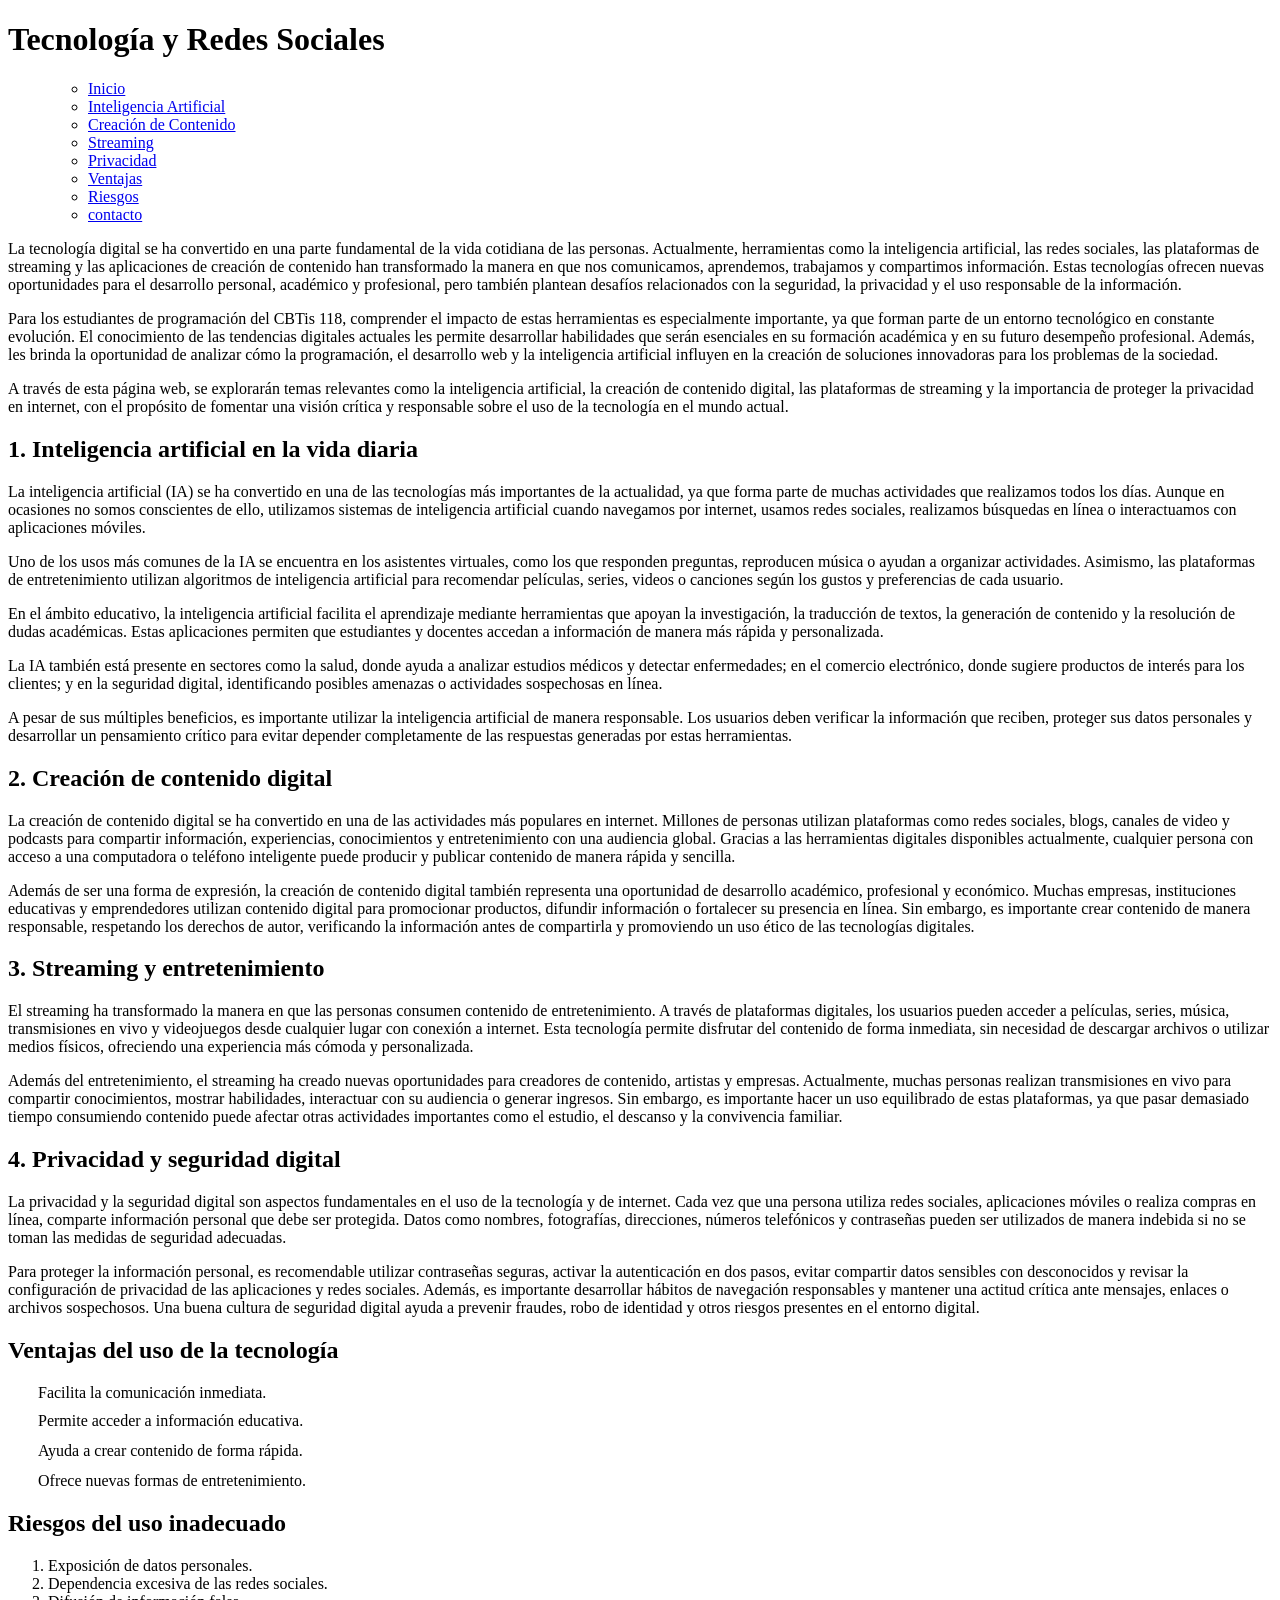
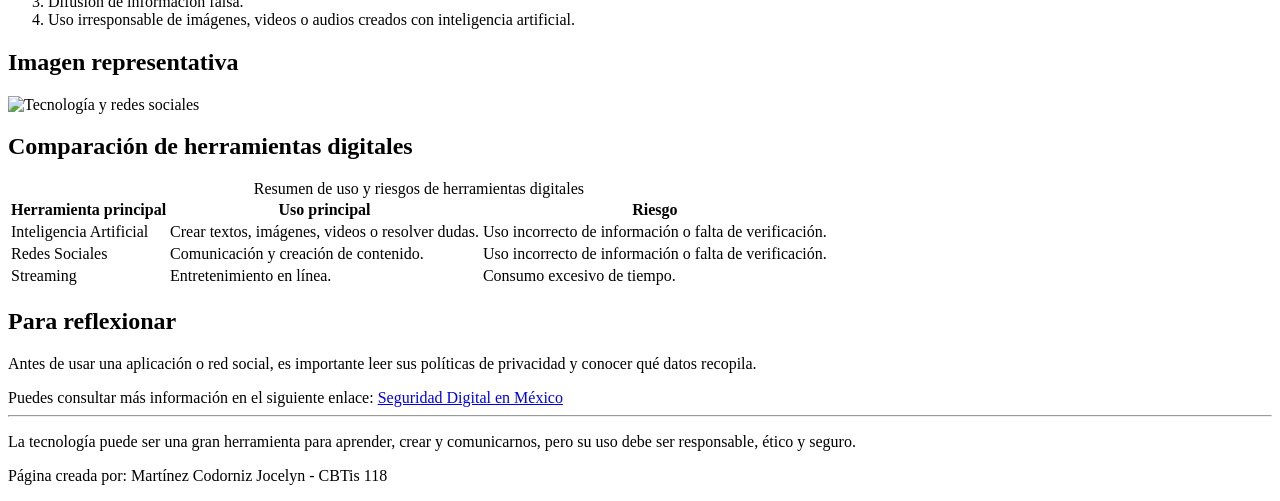
==== index.html @ 77fc49a7 "Subir archivos de la página web" ====
<!DOCTYPE html>
<html lang="es">
<head>
    <meta charset="UTF-8">
    <meta name="viewport" content="width=device-width, initial-scale=1.0">
    <title>Información base para la página</title>
    <link rel="stylesheet" href="css/estilos3.css">
</head>

<body>

    <div class="contenedorprincipal">

        
        <header class="encabezado">
            <h1>Tecnología y Redes Sociales</h1>
        </header>

        
        <nav class="menulateral">
    

            <ul class="menu">
                <ul class="menu">
                <li><a href="#inicio">Inicio</a></li>
                <li><a href="paginas/inteligencia-artificial.html">Inteligencia Artificial</a></li>
                <li><a href="paginas/creacion-contenido.html">Creación de Contenido</a></li>
                <li><a href="paginas/streaming.html">Streaming</a></li>
                <li><a href="paginas/privacidad.html">Privacidad</a></li>
                <li><a href="paginas/ventajas.html">Ventajas</a></li>
                <li><a href="paginas/riesgos.html">Riesgos</a></li>
                <li> <a href="paginas/contacto.html">contacto </a></li>
</ul>
            </ul>
        </nav>

        
        <main class="contenido">

            <section id="inicio">
                <p>
                    La tecnología digital se ha convertido en una parte fundamental de la vida cotidiana de las personas.
                    Actualmente, herramientas como la inteligencia artificial, las redes sociales, las plataformas de
                    streaming y las aplicaciones de creación de contenido han transformado la manera en que nos
                    comunicamos, aprendemos, trabajamos y compartimos información. Estas tecnologías ofrecen
                    nuevas oportunidades para el desarrollo personal, académico y profesional, pero también plantean
                    desafíos relacionados con la seguridad, la privacidad y el uso responsable de la información.
                </p>

                <p>
                    Para los estudiantes de programación del CBTis 118, comprender el impacto de estas herramientas
                    es especialmente importante, ya que forman parte de un entorno tecnológico en constante evolución.
                    El conocimiento de las tendencias digitales actuales les permite desarrollar habilidades que serán
                    esenciales en su formación académica y en su futuro desempeño profesional. Además, les brinda la
                    oportunidad de analizar cómo la programación, el desarrollo web y la inteligencia artificial influyen en
                    la creación de soluciones innovadoras para los problemas de la sociedad.
                </p>

                <p>
                    A través de esta página web, se explorarán temas relevantes como la inteligencia artificial, la creación
                    de contenido digital, las plataformas de streaming y la importancia de proteger la privacidad en internet,
                    con el propósito de fomentar una visión crítica y responsable sobre el uso de la tecnología en el mundo actual.
                </p>
            </section>

            <section id="inteligencia-artificial">
                <h2>1. Inteligencia artificial en la vida diaria</h2>

                <p>
                    La inteligencia artificial (IA) se ha convertido en una de las tecnologías más importantes de la
                    actualidad, ya que forma parte de muchas actividades que realizamos todos los días. Aunque en
                    ocasiones no somos conscientes de ello, utilizamos sistemas de inteligencia artificial cuando
                    navegamos por internet, usamos redes sociales, realizamos búsquedas en línea o interactuamos con
                    aplicaciones móviles.
                </p>

                <p>
                    Uno de los usos más comunes de la IA se encuentra en los asistentes virtuales, como los que
                    responden preguntas, reproducen música o ayudan a organizar actividades. Asimismo, las plataformas
                    de entretenimiento utilizan algoritmos de inteligencia artificial para recomendar películas, series,
                    videos o canciones según los gustos y preferencias de cada usuario.
                </p>

                <p>
                    En el ámbito educativo, la inteligencia artificial facilita el aprendizaje mediante herramientas que
                    apoyan la investigación, la traducción de textos, la generación de contenido y la resolución de dudas
                    académicas. Estas aplicaciones permiten que estudiantes y docentes accedan a información de
                    manera más rápida y personalizada.
                </p>

                <p>
                    La IA también está presente en sectores como la salud, donde ayuda a analizar estudios médicos y
                    detectar enfermedades; en el comercio electrónico, donde sugiere productos de interés para los
                    clientes; y en la seguridad digital, identificando posibles amenazas o actividades sospechosas en línea.
                </p>

                <p>
                    A pesar de sus múltiples beneficios, es importante utilizar la inteligencia artificial de manera
                    responsable. Los usuarios deben verificar la información que reciben, proteger sus datos personales y
                    desarrollar un pensamiento crítico para evitar depender completamente de las respuestas generadas
                    por estas herramientas.
                </p>
            </section>

            <section id="creacion-contenido">
                <h2>2. Creación de contenido digital</h2>

                <p>
                    La creación de contenido digital se ha convertido en una de las actividades más populares en
                    internet. Millones de personas utilizan plataformas como redes sociales, blogs, canales de video y
                    podcasts para compartir información, experiencias, conocimientos y entretenimiento con una audiencia
                    global. Gracias a las herramientas digitales disponibles actualmente, cualquier persona con acceso a
                    una computadora o teléfono inteligente puede producir y publicar contenido de manera rápida y sencilla.
                </p>

                <p>
                    Además de ser una forma de expresión, la creación de contenido digital también representa una
                    oportunidad de desarrollo académico, profesional y económico. Muchas empresas, instituciones
                    educativas y emprendedores utilizan contenido digital para promocionar productos, difundir
                    información o fortalecer su presencia en línea. Sin embargo, es importante crear contenido de manera
                    responsable, respetando los derechos de autor, verificando la información antes de compartirla y
                    promoviendo un uso ético de las tecnologías digitales.
                </p>
            </section>

            <section id="streaming">
                <h2>3. Streaming y entretenimiento</h2>

                <p>
                    El streaming ha transformado la manera en que las personas consumen contenido de entretenimiento.
                    A través de plataformas digitales, los usuarios pueden acceder a películas, series, música,
                    transmisiones en vivo y videojuegos desde cualquier lugar con conexión a internet. Esta tecnología
                    permite disfrutar del contenido de forma inmediata, sin necesidad de descargar archivos o utilizar
                    medios físicos, ofreciendo una experiencia más cómoda y personalizada.
                </p>

                <p>
                    Además del entretenimiento, el streaming ha creado nuevas oportunidades para creadores de
                    contenido, artistas y empresas. Actualmente, muchas personas realizan transmisiones en vivo para
                    compartir conocimientos, mostrar habilidades, interactuar con su audiencia o generar ingresos. Sin
                    embargo, es importante hacer un uso equilibrado de estas plataformas, ya que pasar demasiado
                    tiempo consumiendo contenido puede afectar otras actividades importantes como el estudio, el
                    descanso y la convivencia familiar.
                </p>
            </section>

            <section id="privacidad">
                <h2>4. Privacidad y seguridad digital</h2>

                <p>
                    La privacidad y la seguridad digital son aspectos fundamentales en el uso de la tecnología y de
                    internet. Cada vez que una persona utiliza redes sociales, aplicaciones móviles o realiza compras en
                    línea, comparte información personal que debe ser protegida. Datos como nombres, fotografías,
                    direcciones, números telefónicos y contraseñas pueden ser utilizados de manera indebida si no se
                    toman las medidas de seguridad adecuadas.
                </p>

                <p>
                    Para proteger la información personal, es recomendable utilizar contraseñas seguras, activar la
                    autenticación en dos pasos, evitar compartir datos sensibles con desconocidos y revisar la
                    configuración de privacidad de las aplicaciones y redes sociales. Además, es importante desarrollar
                    hábitos de navegación responsables y mantener una actitud crítica ante mensajes, enlaces o archivos
                    sospechosos. Una buena cultura de seguridad digital ayuda a prevenir fraudes, robo de identidad y
                    otros riesgos presentes en el entorno digital.
                </p>
            </section>

            <section id="ventajas">
    <h2>Ventajas del uso de la tecnología</h2>
    <ul style="list-style: none; padding-left: 0;">
        <li style="background: url('img/planta2.webp') no-repeat left center; background-size: 20px 20px; padding-left: 30px; margin-bottom: 10px;">Facilita la comunicación inmediata.</li>
        <li style="background: url('img/planta2.webp') no-repeat left center; background-size: 20px 20px; padding-left: 30px; margin-bottom: 12px;">Permite acceder a información educativa.</li>
        <li style="background: url('img/planta2.webp') no-repeat left center; background-size: 20px 20px; padding-left: 30px; margin-bottom: 12px;">Ayuda a crear contenido de forma rápida.</li>
        <li style="background: url('img/planta2.webp') no-repeat left center; background-size: 20px 20px; padding-left: 30px; margin-bottom: 12px;">Ofrece nuevas formas de entretenimiento.</li>
    </ul>
</section>

            <section id="riesgos">
                <h2>Riesgos del uso inadecuado</h2>

                <ol>
                    <li>Exposición de datos personales.</li>
                    <li>Dependencia excesiva de las redes sociales.</li>
                    <li>Difusión de información falsa.</li>
                    <li>Uso irresponsable de imágenes, videos o audios creados con inteligencia artificial.</li>
                </ol>
            </section>

            <section id="imagen">
                <h2>Imagen representativa</h2>

                <img src="img/foto.png" alt="Tecnología y redes sociales">
            </section>

            <div>
                <h2>Comparación de herramientas digitales</h2>

                <table>
                    <caption>Resumen de uso y riesgos de herramientas digitales</caption>

                    <thead>
                        <tr>
                            <th>Herramienta principal</th>
                            <th>Uso principal</th>
                            <th>Riesgo</th>
                        </tr>
                    </thead>

                    <tbody>
                        <tr>
                            <td>Inteligencia Artificial</td>
                            <td>Crear textos, imágenes, videos o resolver dudas.</td>
                            <td>Uso incorrecto de información o falta de verificación.</td>
                        </tr>

                        <tr>
                            <td>Redes Sociales</td>
                            <td>Comunicación y creación de contenido.</td>
                            <td>Uso incorrecto de información o falta de verificación.</td>
                        </tr>

                        <tr>
                            <td>Streaming</td>
                            <td>Entretenimiento en línea.</td>
                            <td>Consumo excesivo de tiempo.</td>
                        </tr>
                    </tbody>
                </table>
            </div>

            <div>
                <h2>Para reflexionar</h2>

                <p>
                    Antes de usar una aplicación o red social, es importante leer sus políticas de privacidad
                    y conocer qué datos recopila.
                </p>

                <article>
                    Puedes consultar más información en el siguiente enlace:
                    <a href="https://www.gob.mx/gncertmx" target="_blank" rel="noopener noreferrer">
                        Seguridad Digital en México
                    </a>
                </article>
            </div>

            <hr>

            <div>
                <p class="textoimportante">
                    La tecnología puede ser una gran herramienta para aprender, crear y comunicarnos,
                    pero su uso debe ser responsable, ético y seguro.
                </p>
            </div>

        </main>

        
        <footer class="piedepagina">
            <p>
                Página creada por: Martínez Codorniz Jocelyn - CBTis 118
            </p>
        </footer>

    </div>

</body>
</html>
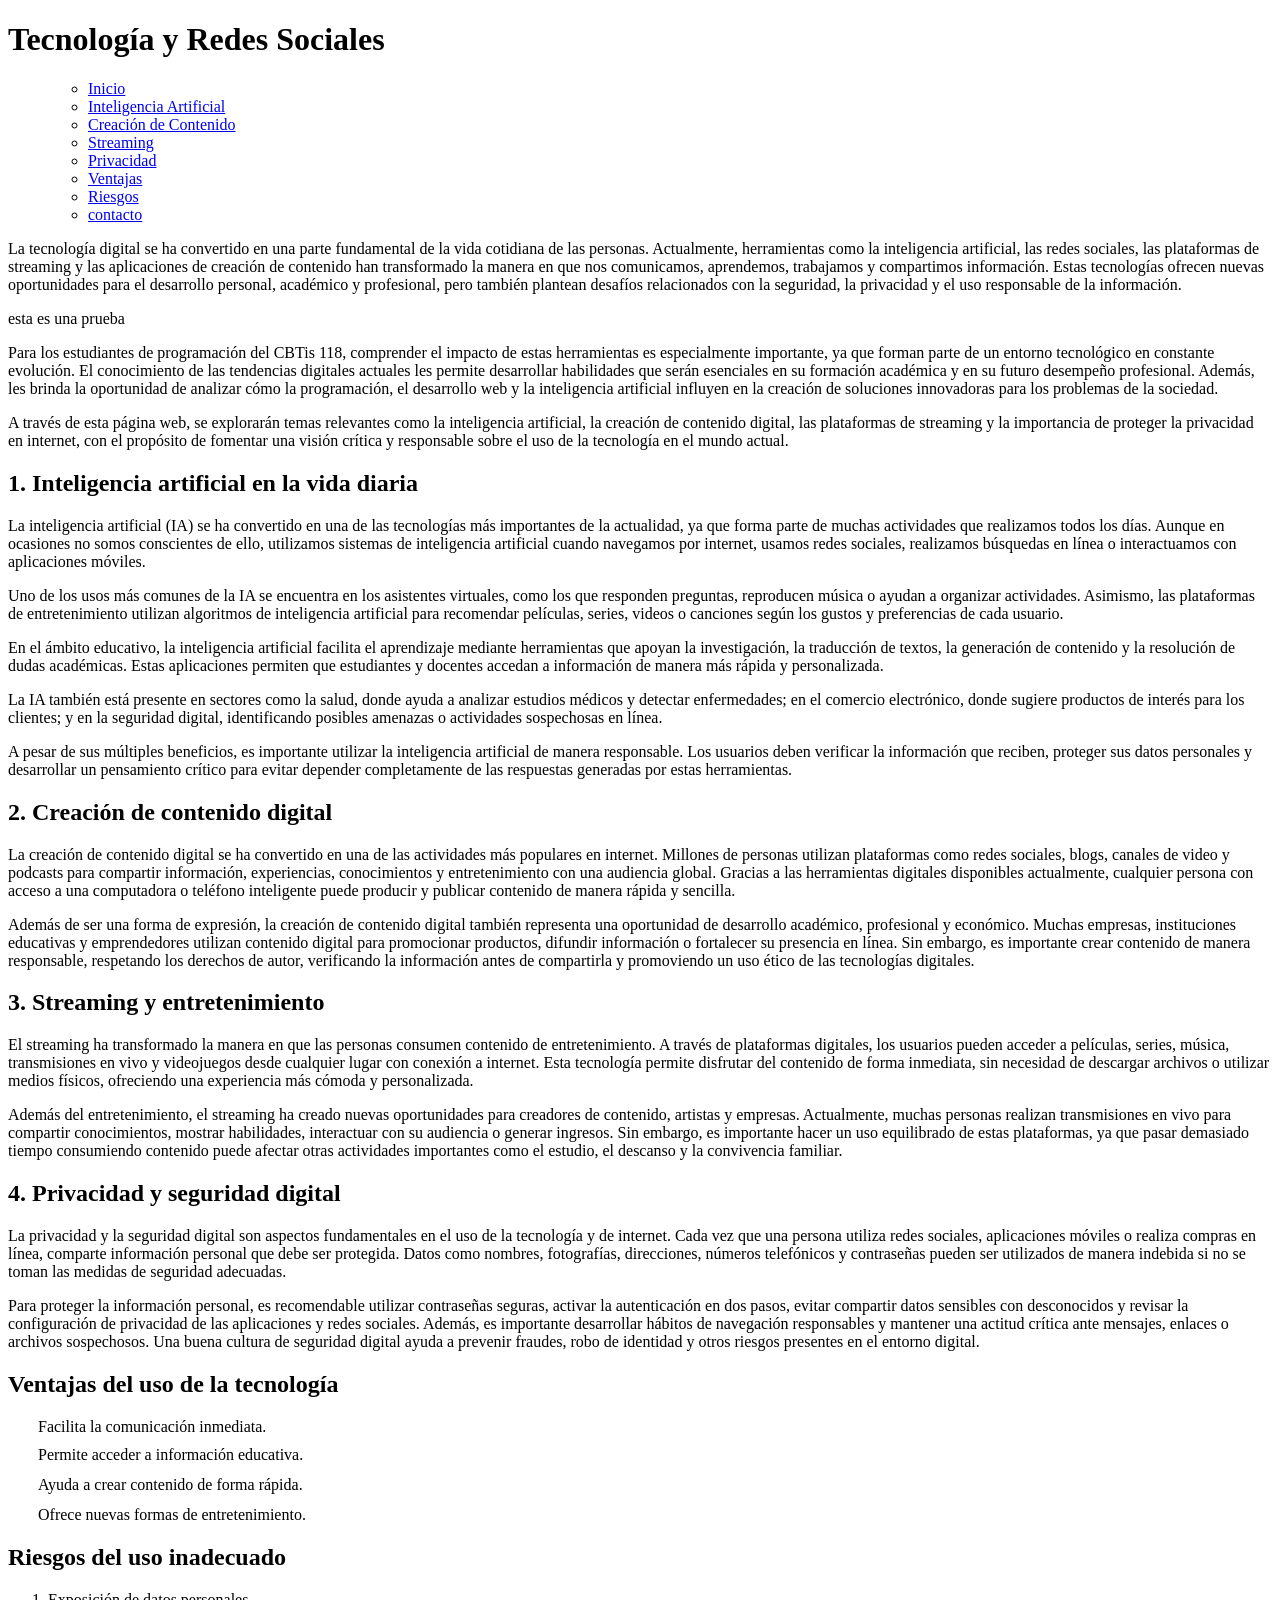
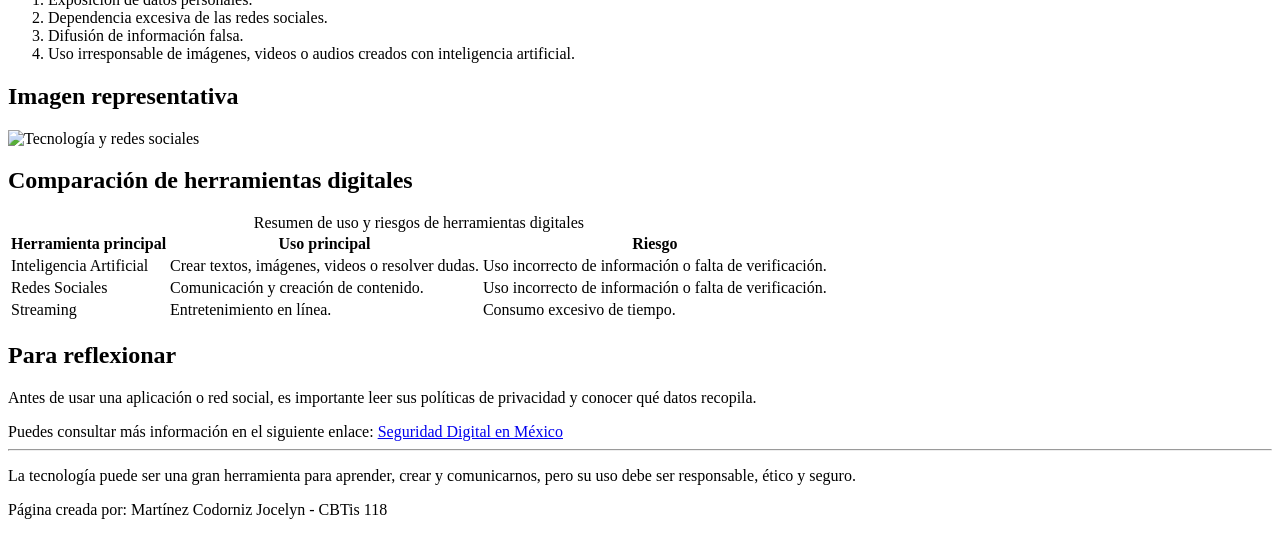
==== commit 247e0785: "Update index.html" ====
--- a/index.html
+++ b/index.html
@@ -46,6 +46,7 @@
                     nuevas oportunidades para el desarrollo personal, académico y profesional, pero también plantean
                     desafíos relacionados con la seguridad, la privacidad y el uso responsable de la información.
                 </p>
+                <p> esta es una prueba</p>
 
                 <p>
                     Para los estudiantes de programación del CBTis 118, comprender el impacto de estas herramientas
@@ -265,4 +266,4 @@
     </div>
 
 </body>
-</html> +</html> 
